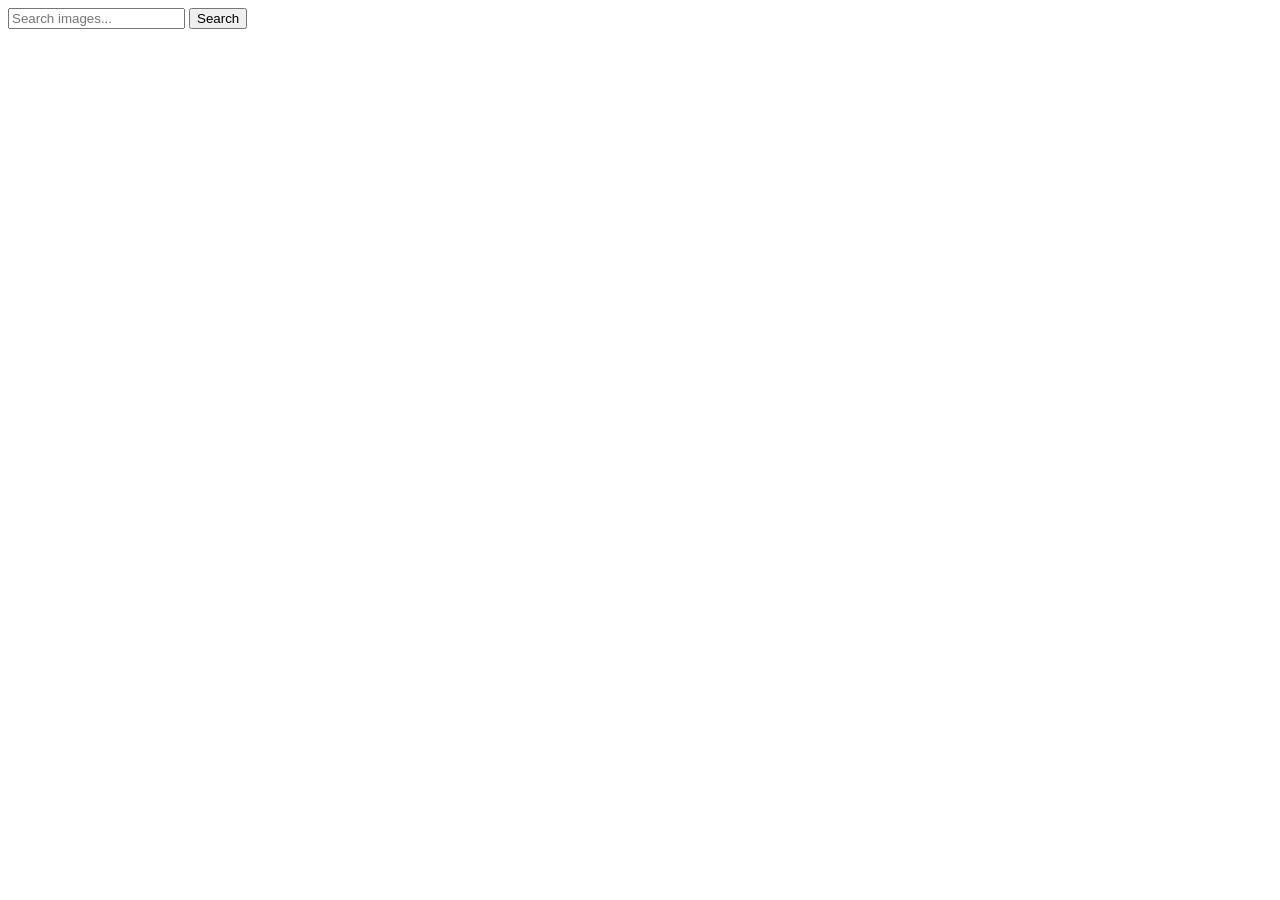
==== index.html @ fd86234e "Deploying to gh-pages from @ zhuk-mariia1023/goit-js-hw-12@dc6b8c9d391a25edd2b03e3bc26c5c1c8bd6febc " ====
<!DOCTYPE html>
<html lang="en">
  <head>
    <meta charset="UTF-8" />
    <link rel="icon" type="image/svg+xml" href="/favicon.svg" />
    <meta name="viewport" content="width=device-width, initial-scale=1.0" />
    <title>Vanilla App Template</title>
    <script type="module" crossorigin src="/goit-js-hw-11/index.js"></script>
    <link rel="modulepreload" crossorigin href="/goit-js-hw-11/assets/vendor-BjRz3xa9.js">
    <link rel="stylesheet" crossorigin href="/goit-js-hw-11/assets/vendor-DumFYO8Z.css">
    <link rel="stylesheet" crossorigin href="/goit-js-hw-11/assets/index-Bvw4Toca.css">
  </head>
  <body>
    <form class="form">
      <label>
        <input
          type="text"
          name="search-text"
          placeholder="Search images..."
          required
        />
      </label>
      <button type="submit">Search</button>
    </form>

    <span class="loader"></span>
    <ul class="gallery"></ul>

  </body>
</html>
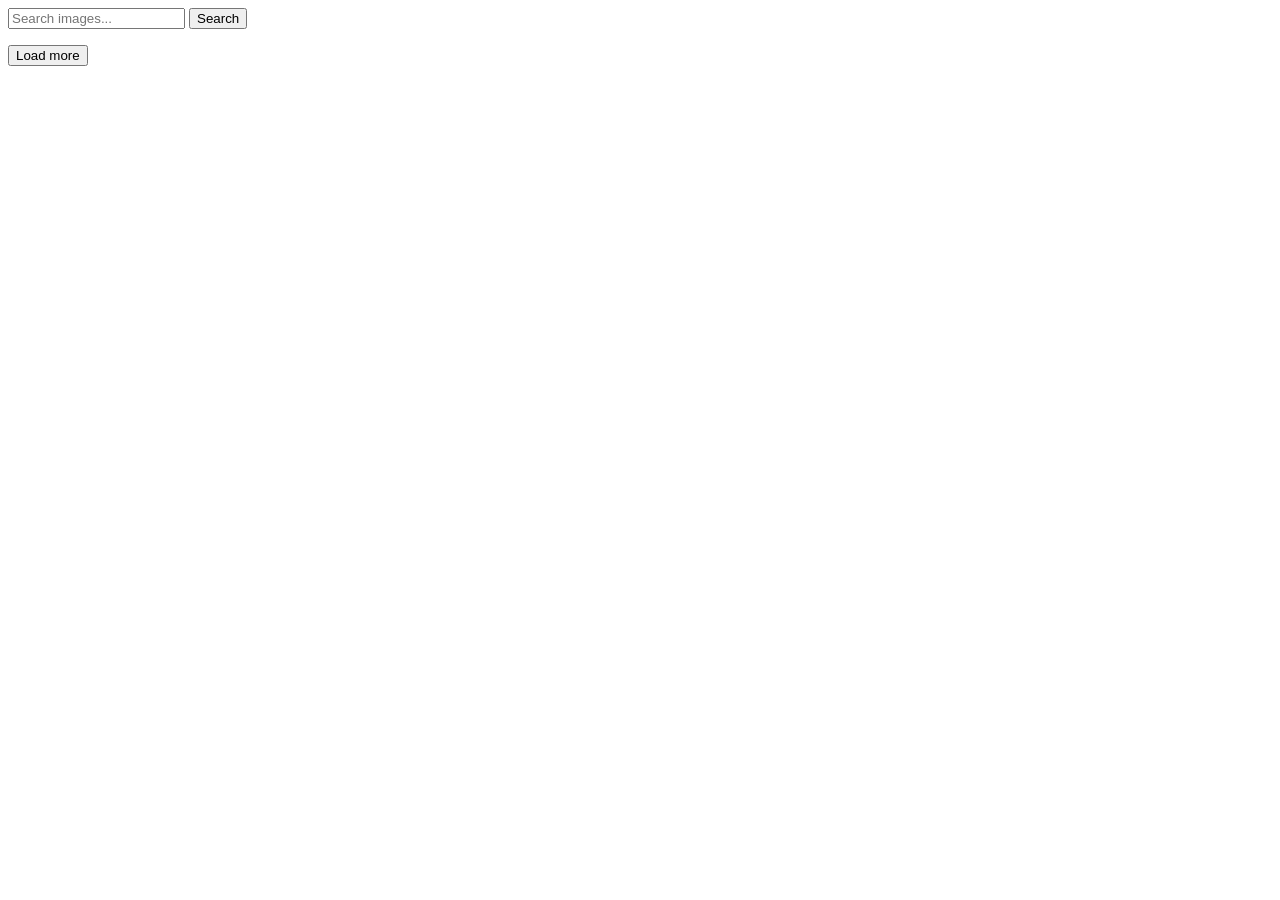
==== commit 22601842: "Deploying to gh-pages from @ zhuk-mariia1023/goit-js-hw-12@4ebb8bfd0c927958735ba1e682bf372a572b628c " ====
--- a/index.html
+++ b/index.html
@@ -5,10 +5,10 @@
     <link rel="icon" type="image/svg+xml" href="/favicon.svg" />
     <meta name="viewport" content="width=device-width, initial-scale=1.0" />
     <title>Vanilla App Template</title>
-    <script type="module" crossorigin src="/goit-js-hw-11/index.js"></script>
-    <link rel="modulepreload" crossorigin href="/goit-js-hw-11/assets/vendor-BjRz3xa9.js">
-    <link rel="stylesheet" crossorigin href="/goit-js-hw-11/assets/vendor-DumFYO8Z.css">
-    <link rel="stylesheet" crossorigin href="/goit-js-hw-11/assets/index-Bvw4Toca.css">
+    <script type="module" crossorigin src="/goit-js-hw-12/index.js"></script>
+    <link rel="modulepreload" crossorigin href="/goit-js-hw-12/assets/vendor-BjRz3xa9.js">
+    <link rel="stylesheet" crossorigin href="/goit-js-hw-12/assets/vendor-DumFYO8Z.css">
+    <link rel="stylesheet" crossorigin href="/goit-js-hw-12/assets/index-CJyOhztr.css">
   </head>
   <body>
     <form class="form">
@@ -23,8 +23,10 @@
       <button type="submit">Search</button>
     </form>
 
+    <ul class="gallery"></ul>
+
+    <button class="load-more hidden">Load more</button>
     <span class="loader"></span>
-    <ul class="gallery"></ul>
 
   </body>
 </html>
